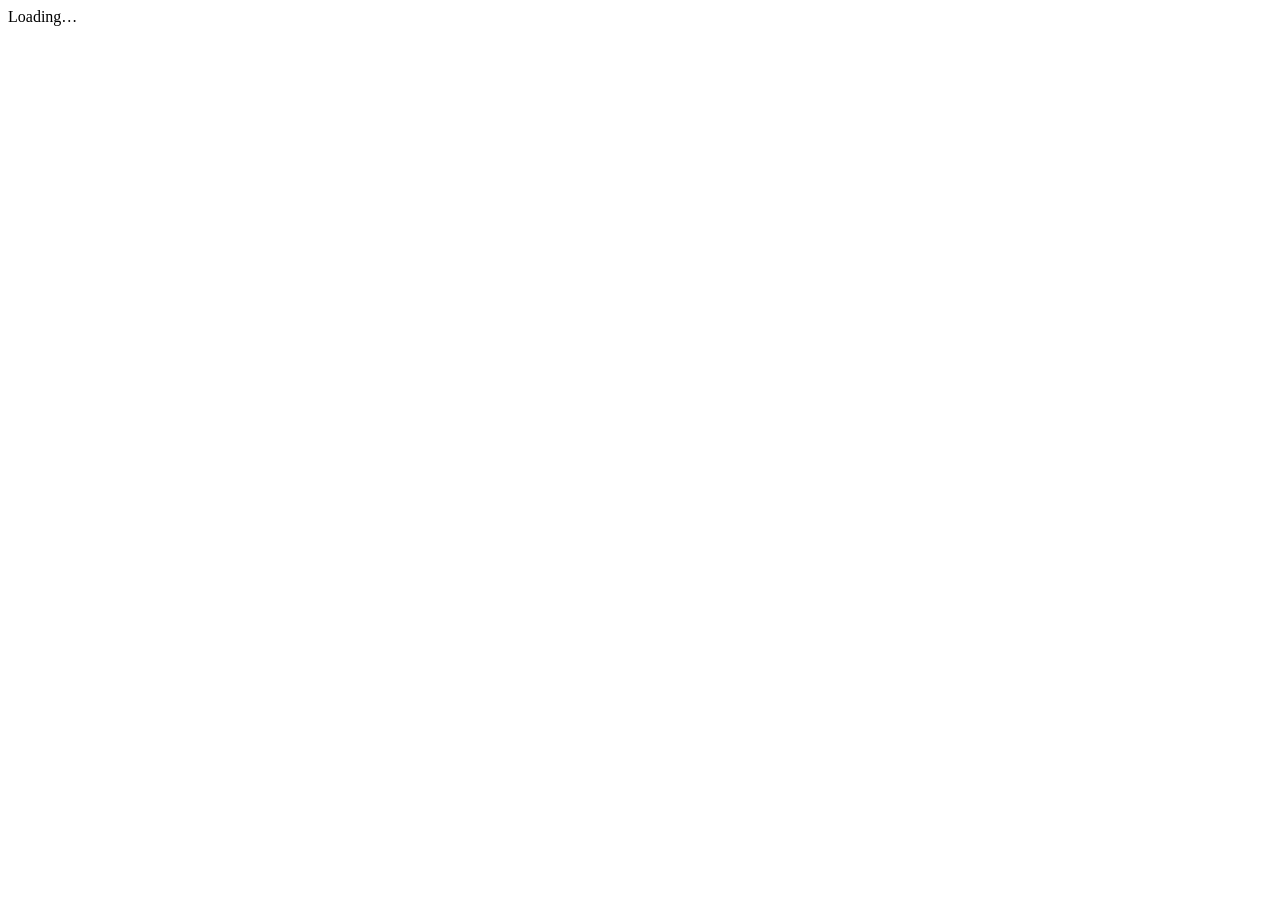
==== web/index.html @ 5e6986ce "first commit" ====
<!DOCTYPE html>
<html lang="en">
<head>
  <meta charset="utf-8">
  <meta name="viewport" content="width=device-width, initial-scale=1">
  <title>Insights Portal</title>
  <link rel="stylesheet" href="/styles.css">
</head>
<body>
  <div id="root">
    <div class="boot">Loading&hellip;</div>
  </div>
  <script type="module" src="/app.js"></script>
</body>
</html>
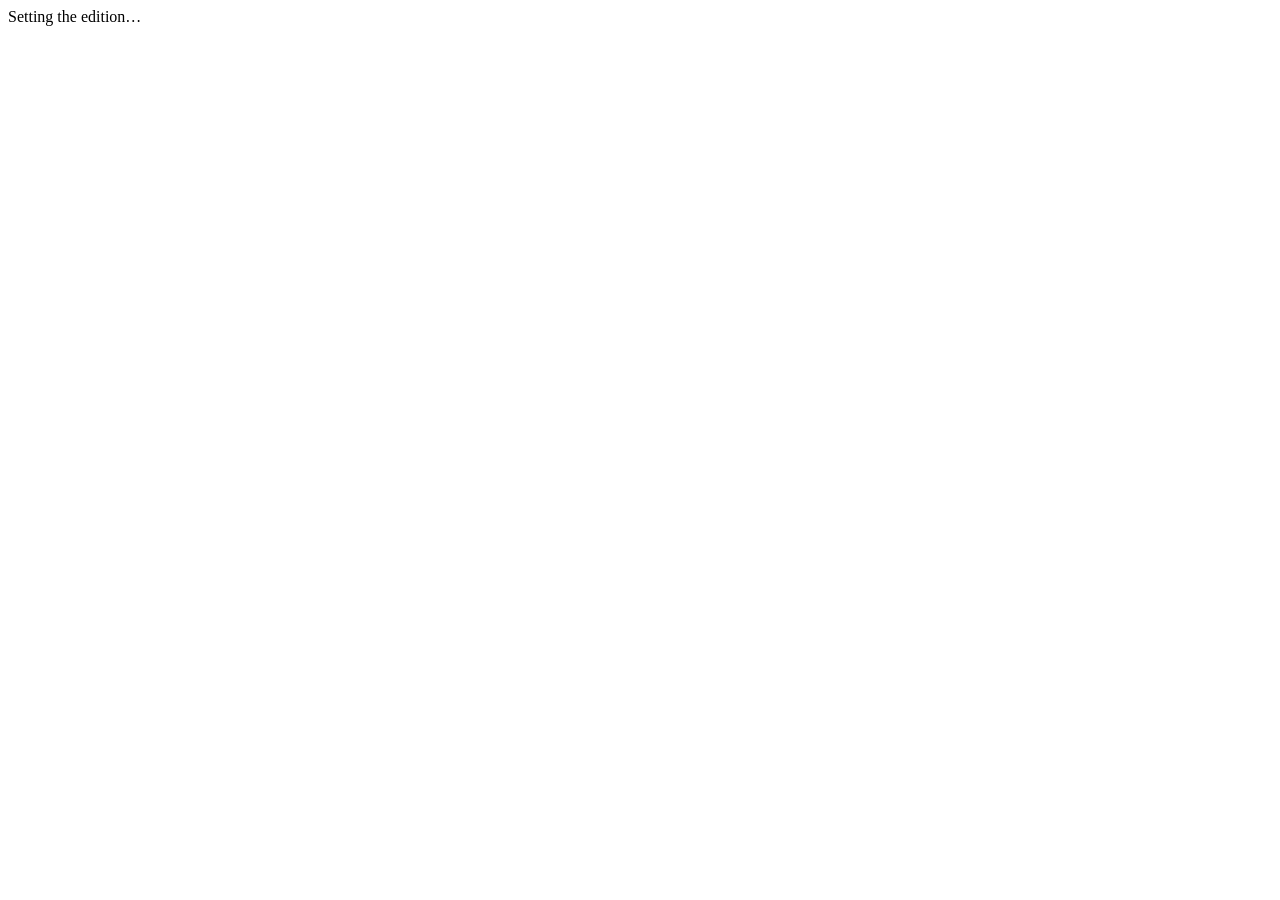
==== commit 87d52f12: "Rank posts with an editable rubric, and set the UI as an edition Three things, and the rubric is the" ====
--- a/web/index.html
+++ b/web/index.html
@@ -3,12 +3,20 @@
 <head>
   <meta charset="utf-8">
   <meta name="viewport" content="width=device-width, initial-scale=1">
-  <title>Insights Portal</title>
+  <meta name="color-scheme" content="light dark">
+  <title>Community Insights</title>
+  <!-- Progressive enhancement only: styles.css names system serif and sans
+       stacks first, so a lab box with no outbound network still gets the
+       intended typography rather than a fallback that reflows the page. -->
+  <link rel="preconnect" href="https://fonts.googleapis.com">
+  <link rel="preconnect" href="https://fonts.gstatic.com" crossorigin>
+  <link rel="stylesheet"
+        href="https://fonts.googleapis.com/css2?family=Source+Serif+4:ital,opsz,wght@0,8..60,400;0,8..60,600;0,8..60,700;1,8..60,400&family=Inter:wght@400;600;700&display=swap">
   <link rel="stylesheet" href="/styles.css">
 </head>
 <body>
   <div id="root">
-    <div class="boot">Loading&hellip;</div>
+    <div class="boot">Setting the edition&hellip;</div>
   </div>
   <script type="module" src="/app.js"></script>
 </body>
